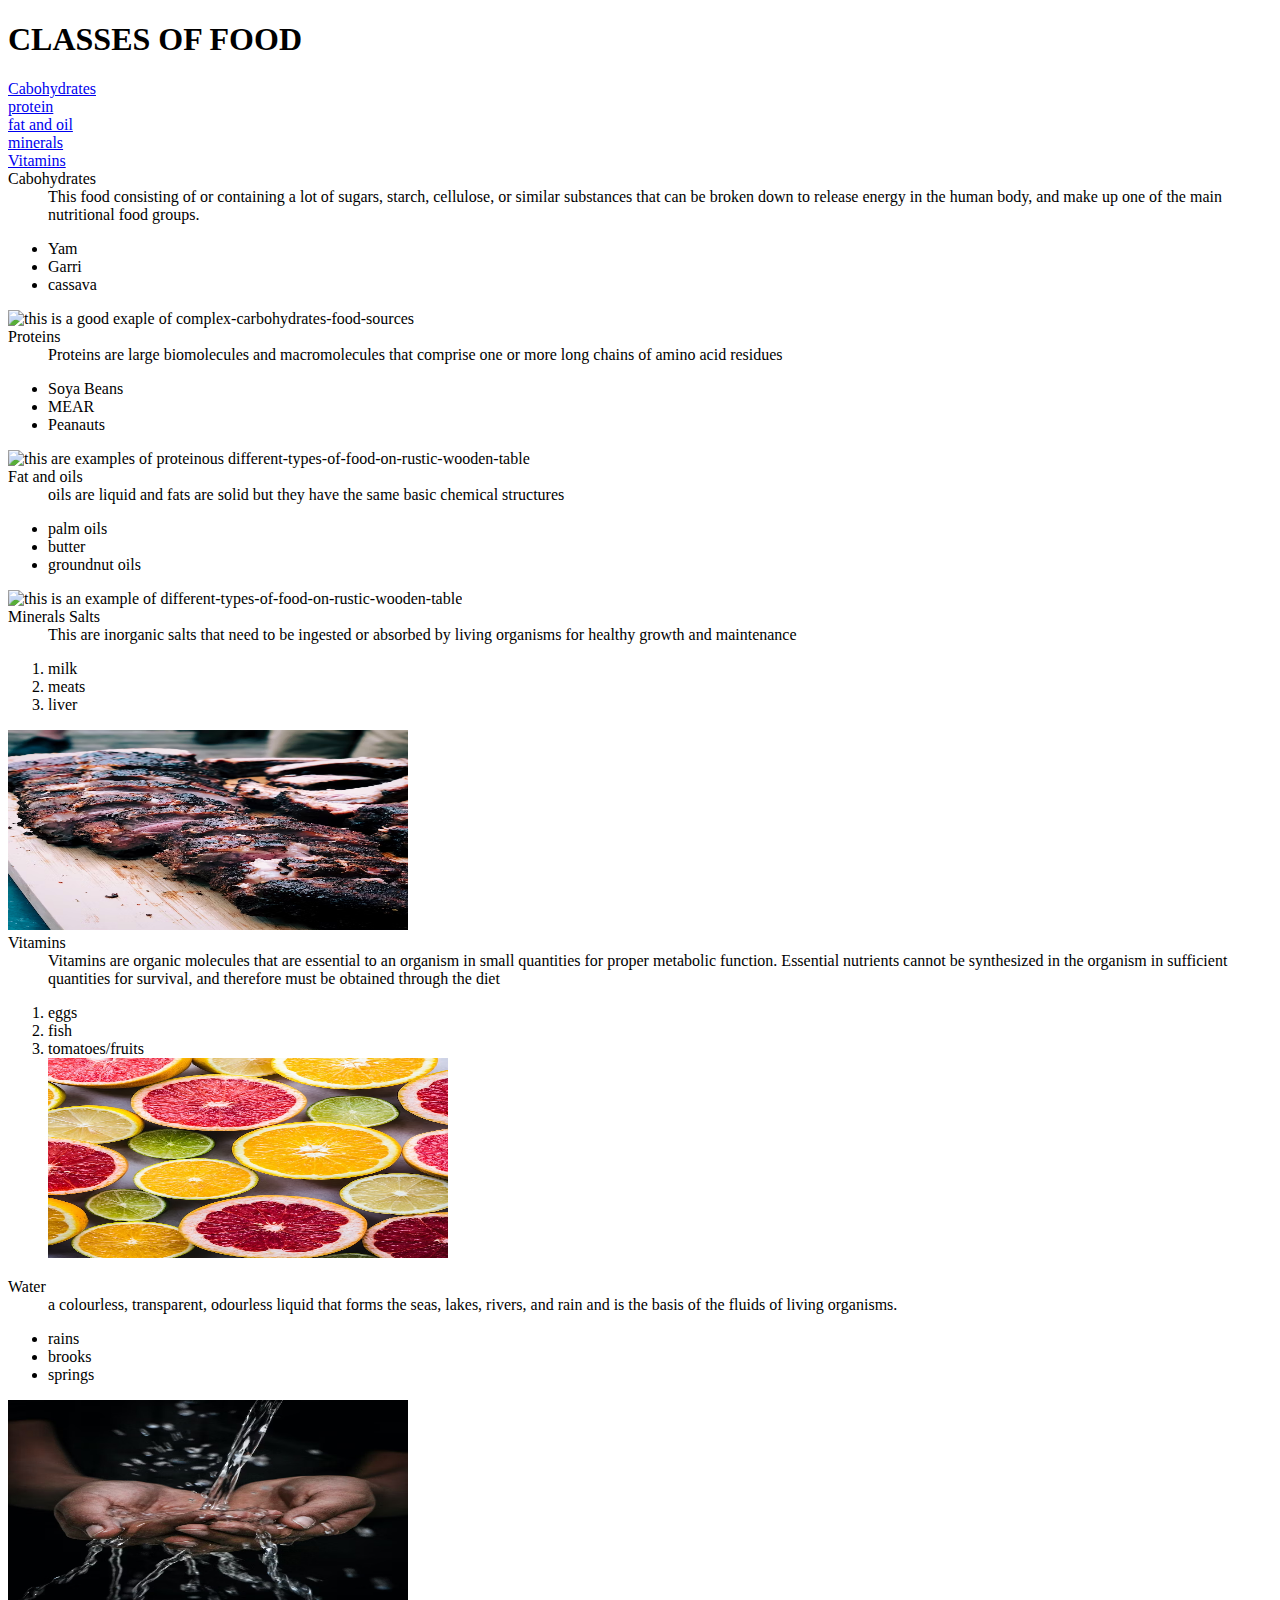
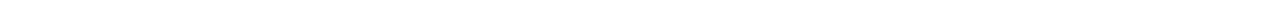
==== food.html @ 5bf640f7 "heyyy" ====
<!DOCTYPE html>
<html lang="en">
<head>
    <meta charset="UTF-8">
    <meta name="viewport" content="width=device-width, initial-scale=1.0">
    <title>THE SIX CLASS OF FOOD</title>
    <H1>CLASSES OF FOOD</H1>
</head> 
   <body>
     <nav>
        <ul></ul>
        <li><a href="#line1">Cabohydrates</a></li>
        <li><a href="#line2">protein</a></li>
        <li><a href="#line3">fat and oil</a></li>
        <li><a href="#line4">minerals</a></li>
        <li><a href="#line5">Vitamins</a></li>
     </nav>
   
    <dt id="line1">Cabohydrates</dt>
    <dd>This food consisting of or containing a lot of sugars, starch, cellulose, or similar substances that can be broken down to release energy in the human body, and make up one of the main nutritional food groups. </dd>
  

   
   <ul>
    <li>Yam</li>
    <li>Garri</li>
    <li>cassava</li>
   </ul>
<img src="https://media.istockphoto.com/id/166422802/photo/complex-carbohydrates-food-sources.webp?b=1&s=170667a&w=0&k=20&c=BkgDGe5LpXUFyfGAjd5hI9wxzfZHZX68cGZ9F6q-WFo=" alt="this is a good exaple of  complex-carbohydrates-food-sources" width="400" height="200">




    <dt id="line2">Proteins</dt>
    <dd>Proteins are large biomolecules and macromolecules that comprise one or more long chains of amino acid residues
    </dd>

<ul>
    <li>Soya Beans</li>
    <li>MEAR</li>
    <li>Peanauts</li>
</ul>
<img src="https://media.istockphoto.com/id/861188910/photo/different-types-of-food-on-rustic-wooden-table.webp?b=1&s=170667a&w=0&k=20&c=zJ2AGlYkAHwkSZ18monpquAvvTQ5UurNIxxRLF4oqu0=" alt="this are examples of proteinous different-types-of-food-on-rustic-wooden-table" width="400" height="200">


    <dt id="line3">Fat and oils</dt>
    <dd>oils are liquid and fats are solid but they have the same basic chemical structures</dd>

 
<ul>
    <li>palm oils</li>
    <li>butter</li>
    <li>groundnut oils</li>
</ul>
<img src="https://images.unsplash.com/photo-1590912710024-6d51a6771abd?ixlib=rb-4.0.3&ixid=M3wxMjA3fDB8MHxzZWFyY2h8NXx8YnV0dGVyfGVufDB8fDB8fHww&auto=format&fit=crop&w=700&q=60" alt="this is an example of different-types-of-food-on-rustic-wooden-table" width="400" height="200" id="oils">
    <dt id="line4">Minerals Salts</dt>
    <dd>This are inorganic salts that need to be ingested or absorbed by living organisms for healthy growth and maintenance</dd>

<ol>
    <li>milk</li>
    <li>meats</li>
    <li>liver</li>
</ol>
<img src="./image/minerals.avif" alt="this is a photo of meats" width="400" height="200">


    <dt id="line5">Vitamins</dt>
    <dd>Vitamins are organic molecules that are essential to an organism in small quantities for proper metabolic function. Essential nutrients cannot be synthesized in the organism in sufficient quantities for survival, and therefore must be obtained through the diet</dd>
 


        <ol>
            <li>eggs</li>
            <li>fish </li>
            <li>tomatoes/fruits</li>
            <img src="./image/citrus.avif" alt="images of citrus" width="400" height="200">

        </ol>
        <dt id="line6">Water</dt>
        <dd>a colourless, transparent, odourless liquid that forms the seas, lakes, rivers, and rain and is the basis of the fluids of living organisms.</dd>
         
        <ul>
            <li>rains</li>
            <li>brooks</li>
            <li>springs</li>
        </ul>
        <img src="./image/water.avif" alt="water running" width="400" height="200">
</dl>
</body>
</html>
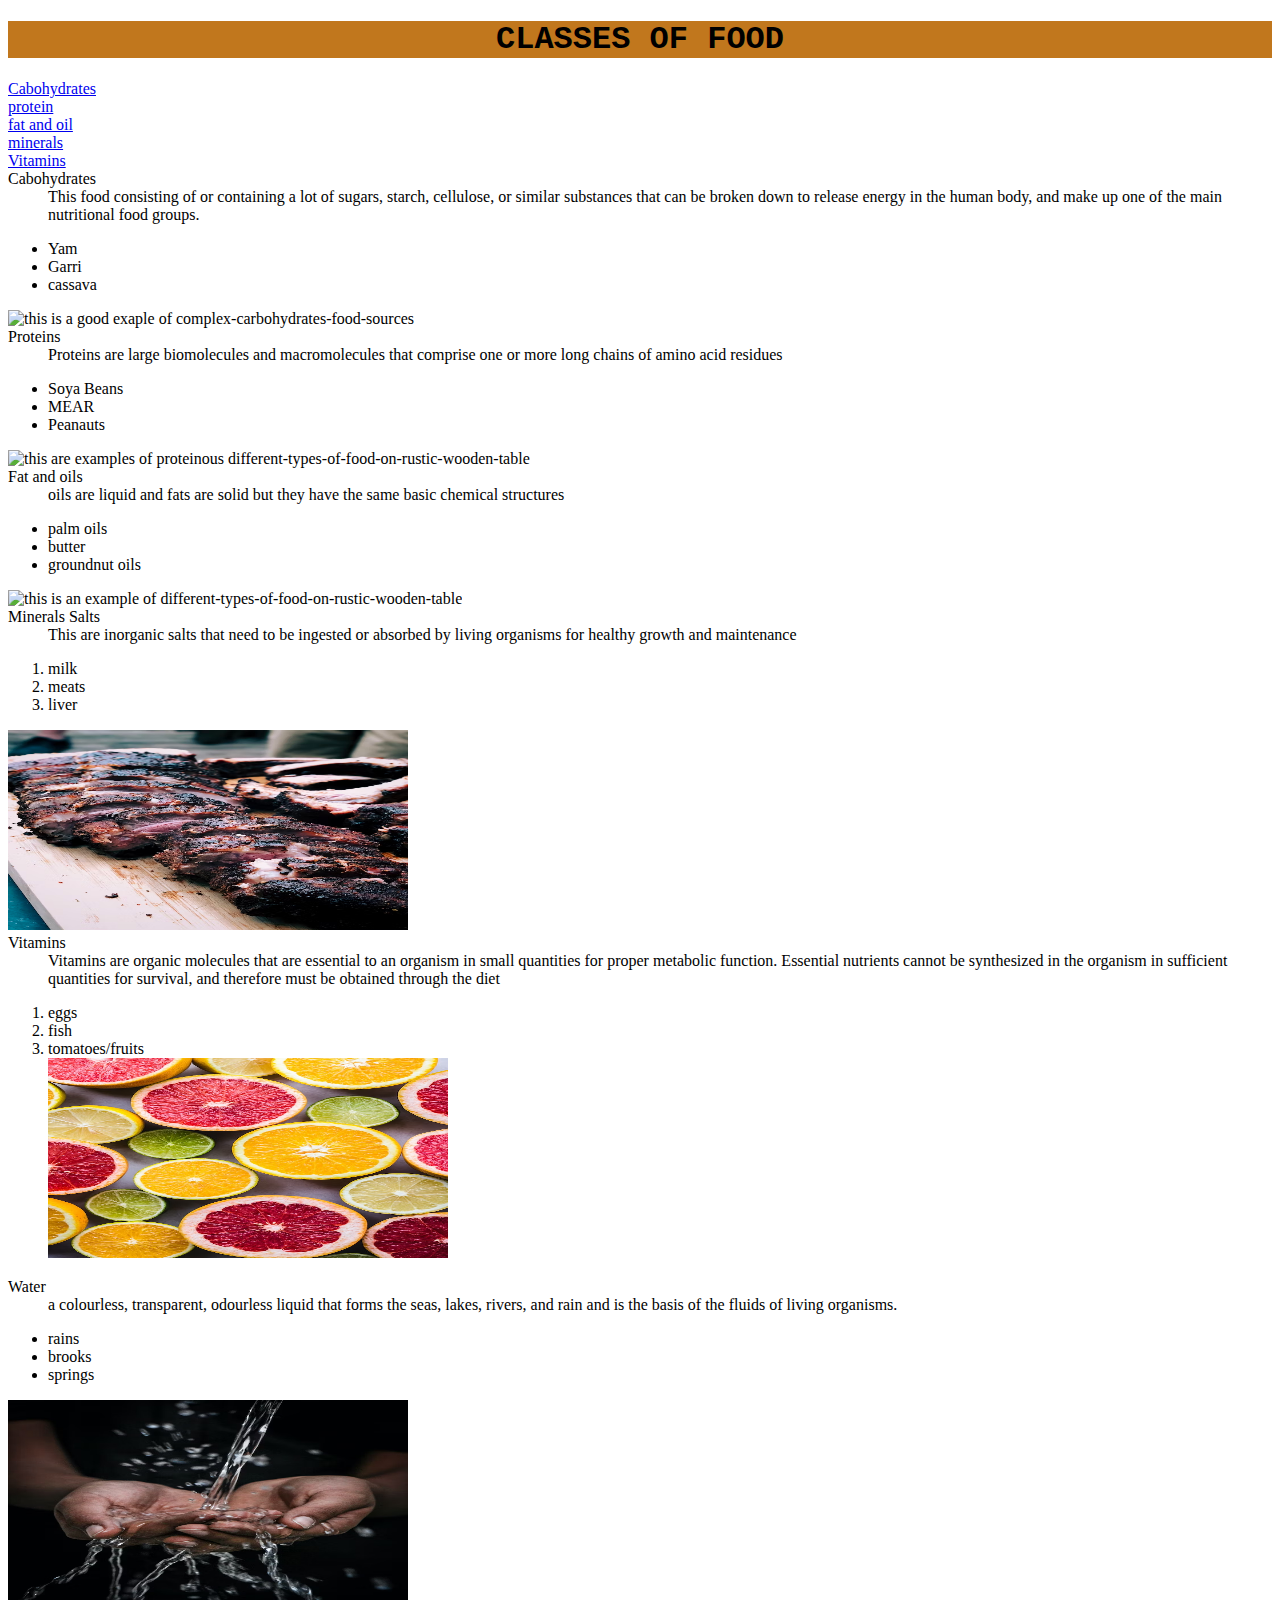
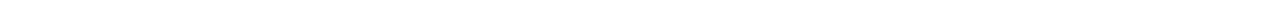
==== commit c14ac552: "css style" ====
--- a/food.html
+++ b/food.html
@@ -4,6 +4,7 @@
     <meta charset="UTF-8">
     <meta name="viewport" content="width=device-width, initial-scale=1.0">
     <title>THE SIX CLASS OF FOOD</title>
+    <link rel="stylesheet" href="./style.css">
     <H1>CLASSES OF FOOD</H1>
 </head> 
    <body>
--- a/style.css
+++ b/style.css
@@ -0,0 +1,17 @@
+h1{background-color:rgb(193, 119, 29) ;
+   text-align: center;
+   font-family: 'Courier New', Courier, monospace;
+
+}
+
+section{
+    background-color: palevioletred
+}
+section p{
+    text-align: center;
+}
+section h1{
+    text-align: center;
+    font-size: medium;
+    pa
+}
